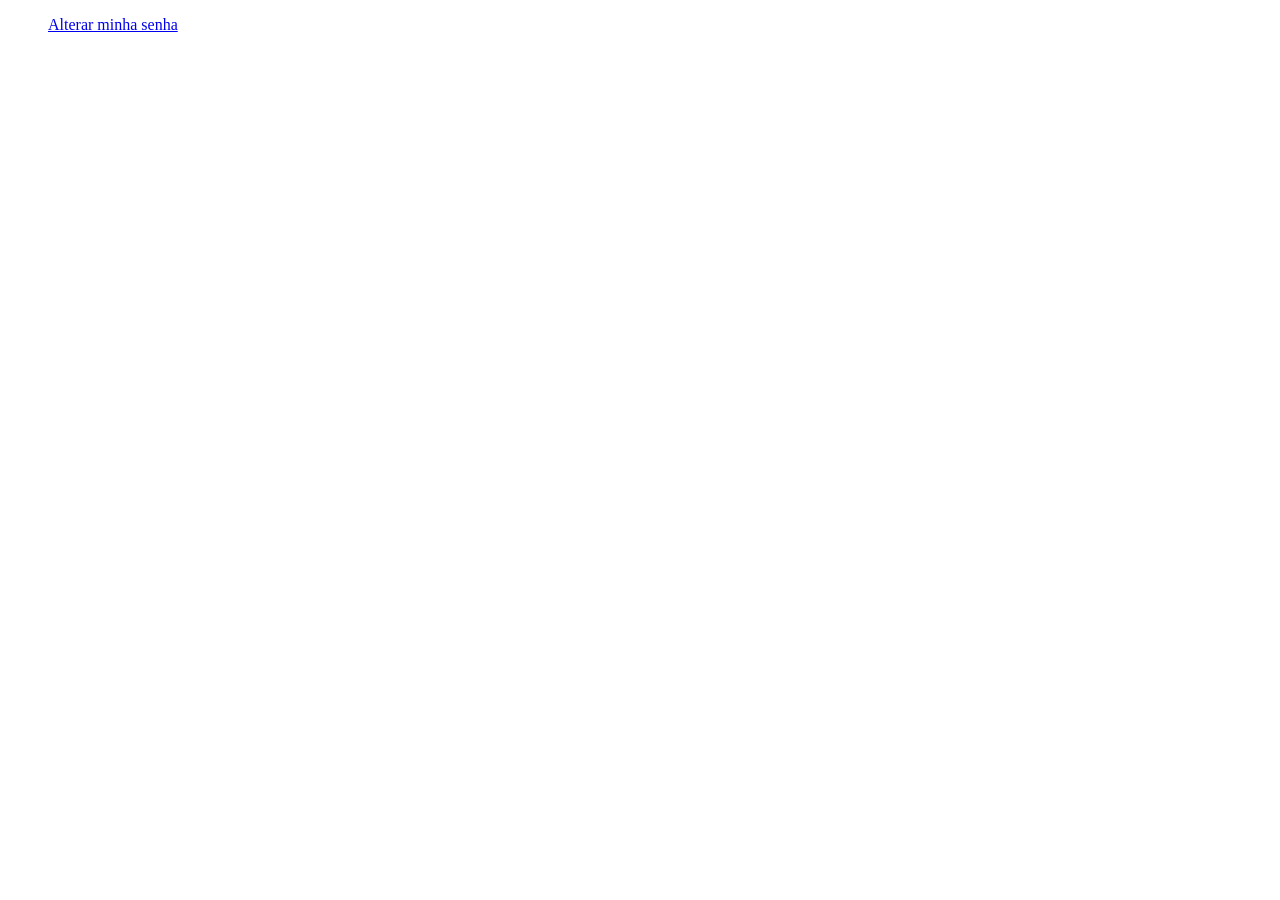
==== src/main/resources/static/adminDashboard.html @ c6657548 "refatorando corequisições do javascript" ====
<!DOCTYPE html>
<html lang="en">
<head>
    <meta charset="UTF-8">
    <meta name="viewport" content="width=device-width, initial-scale=1.0">
    <title>Painel Admin</title>
    <link rel="stylesheet" href="../css/global.css">
    <link rel="stylesheet" href="../css/adminDashboard/style.css">
</head>
<body>
    <header>
        <ul>
            <a href="alterarSenha.html">Alterar minha senha</a>
            
        </ul>
    </header>
    <main>
        <table id="tabela alunos"></table>
    </main>
    <script src="../js/alunos.js"></script>
    <script src="../js/api.js"></script>
</body>
</html>
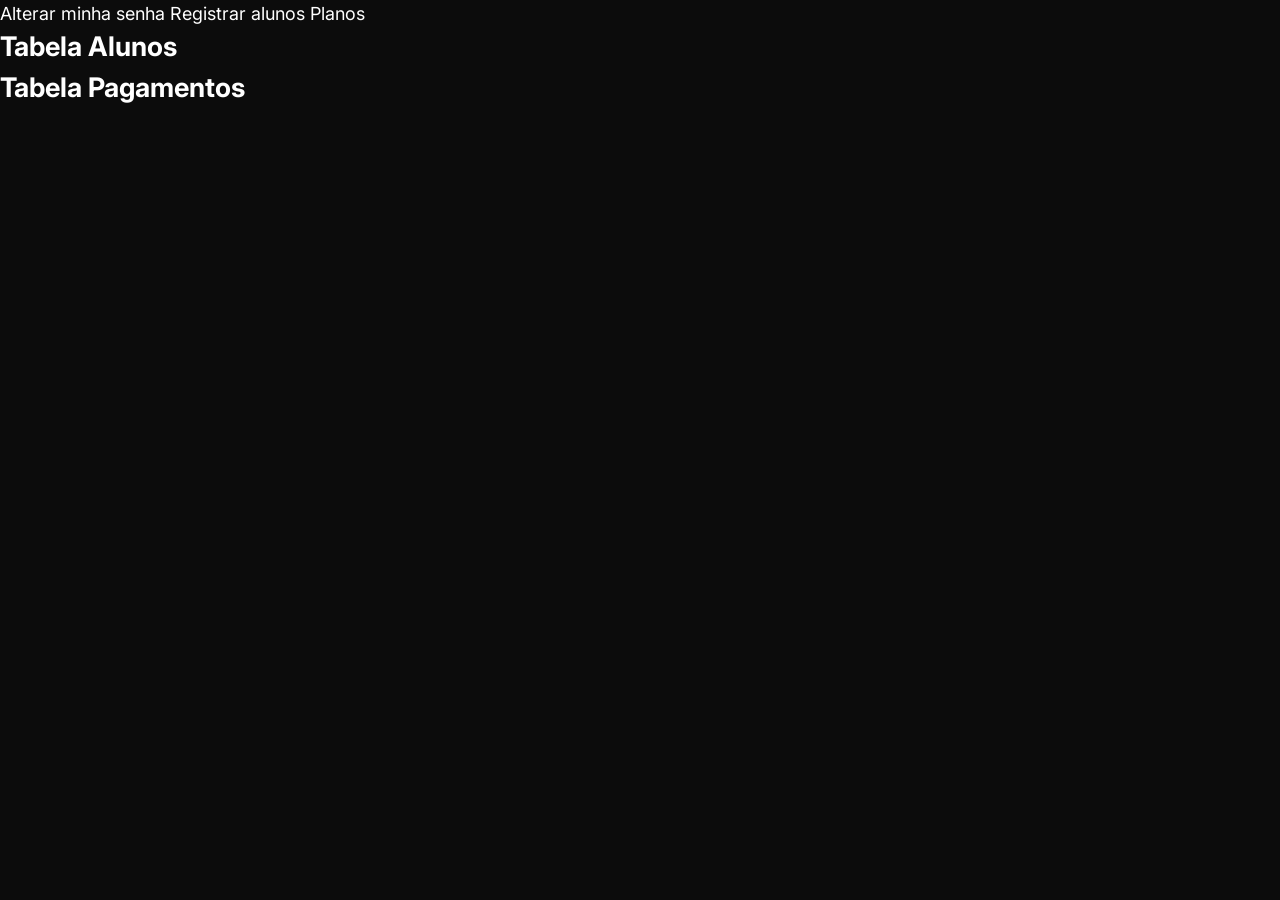
==== commit 197a841f: "refatoração: endpoints, bugs no frontend, e classes model/service etc" ====
--- a/src/main/resources/static/adminDashboard.html
+++ b/src/main/resources/static/adminDashboard.html
@@ -3,21 +3,27 @@
 <head>
     <meta charset="UTF-8">
     <meta name="viewport" content="width=device-width, initial-scale=1.0">
-    <title>Painel Admin</title>
-    <link rel="stylesheet" href="../css/global.css">
-    <link rel="stylesheet" href="../css/adminDashboard/style.css">
+    <title>The Beetles</title>
+    <link rel="stylesheet" href="css/global.css">
+    <link rel="stylesheet" href="css/adminDashboard/style.css">
 </head>
 <body>
     <header>
         <ul>
             <a href="alterarSenha.html">Alterar minha senha</a>
-            
+            <a href="registrarAluno.html">Registrar alunos</a>
+            <a href="planos.html">Planos</a>
         </ul>
     </header>
     <main>
-        <table id="tabela alunos"></table>
+        <h2>Tabela Alunos</h2>
+        <table id="tabelaAlunos"></table>
+        <h2>Tabela Pagamentos</h2>
+        <table id="tabelaPagamentos"></table>
     </main>
-    <script src="../js/alunos.js"></script>
-    <script src="../js/api.js"></script>
+    <script src="js/api.js"></script>
+    <script src="js/alunos.js"></script>
+    <script src="js/pagamentos.js"></script>
+
 </body>
 </html>
--- a/src/main/resources/static/css/global.css
+++ b/src/main/resources/static/css/global.css
@@ -0,0 +1,70 @@
+@charset "UTF-8";
+@import url('https://fonts.googleapis.com/css2?family=Inter:ital,opsz,wght@0,14..32,100..900;1,14..32,100..900&display=swap');
+
+:root {
+    --fonte01: 'Inter', serif;
+}
+
+* {
+    box-sizing: border-box;
+    margin: 0;
+    padding: 0;
+    scroll-behavior: smooth;
+}
+
+a {
+    color: white;
+    text-decoration: none;
+}
+
+a:hover {
+    text-decoration: underline;
+}
+
+body {
+    background-color: #0c0c0c;
+    color: white;
+    font-family: var(--fonte01);
+    font-size: large;
+    line-height: 1.5;
+}
+
+footer {
+    align-items: center;
+    background-color: #e97123;
+    display: flex;
+    height: 5vh;
+    justify-content: center;
+}
+
+.sublinks {
+    display: flex;
+    gap: 2vh;
+}
+
+#abatopo {
+    align-items: center;
+    background-color: #e97123;
+    display: flex;
+    height: 10vh;
+    justify-content: space-between;
+    padding: 0 1.5% 0 1.5%;
+    position: sticky;
+    top: 0;
+    width: 100%;
+}
+
+#insta {
+    color: linear-gradient(#833ab4, #e1306c);
+    /*não funciona*/
+}
+
+#zap {
+    color: #25d366;
+}
+th{
+    padding:1%;
+}
+td{
+    padding:1%;
+}
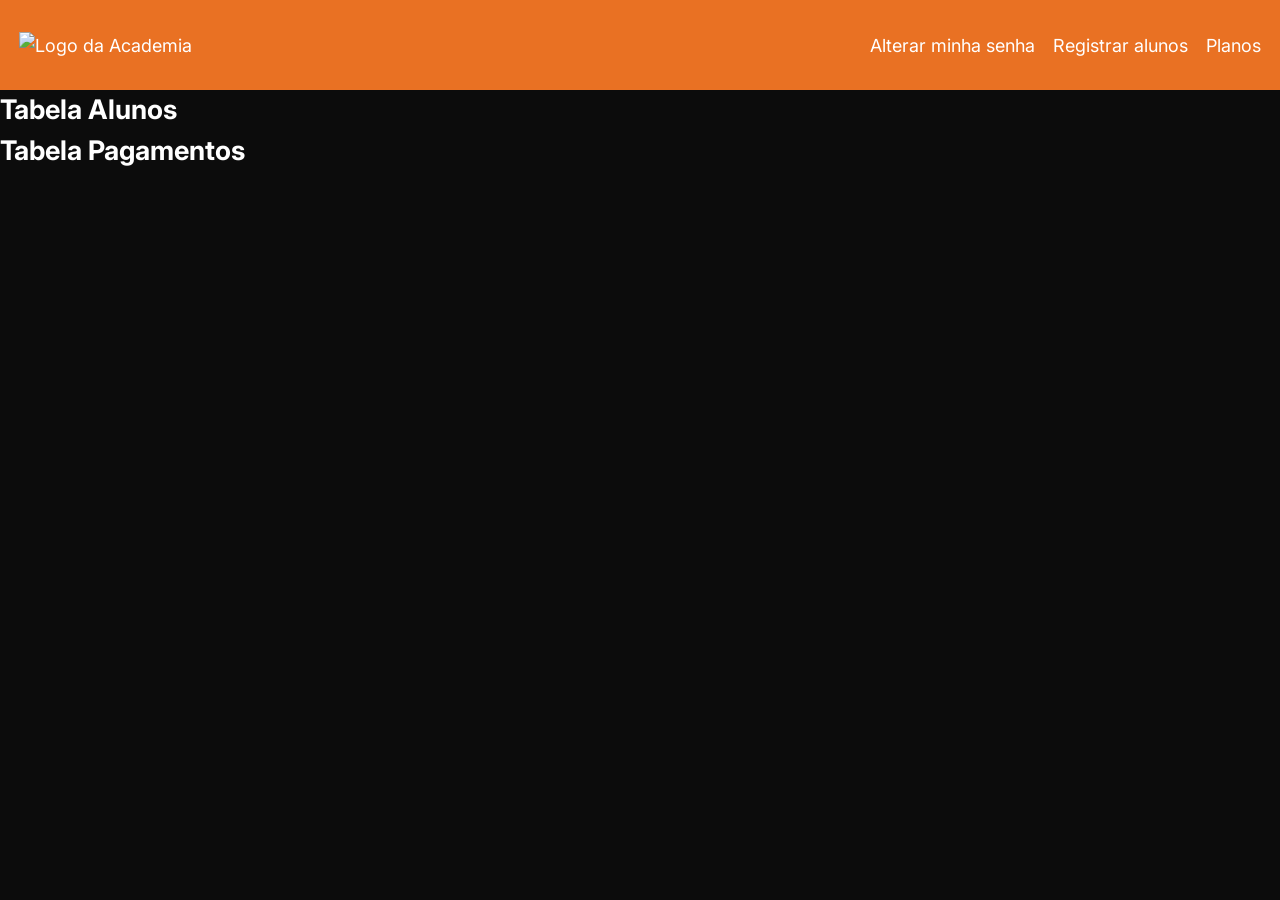
==== commit 74ea40dc: "merge/refatoraçÃão frontend" ====
--- a/src/main/resources/static/adminDashboard.html
+++ b/src/main/resources/static/adminDashboard.html
@@ -1,5 +1,6 @@
 <!DOCTYPE html>
 <html lang="en">
+
 <head>
     <meta charset="UTF-8">
     <meta name="viewport" content="width=device-width, initial-scale=1.0">
@@ -7,13 +8,19 @@
     <link rel="stylesheet" href="css/global.css">
     <link rel="stylesheet" href="css/adminDashboard/style.css">
 </head>
+
 <body>
-    <header>
-        <ul>
-            <a href="alterarSenha.html">Alterar minha senha</a>
-            <a href="registrarAluno.html">Registrar alunos</a>
-            <a href="planos.html">Planos</a>
-        </ul>
+    <header id="abatopo">
+        <a href="index.html">
+            <img src="elements/logo-ctjs.png" alt="Logo da Academia">
+        </a>
+        <nav id="navbar">
+            <ul class="sublinks">
+                <a href="alterarSenha.html">Alterar minha senha</a>
+                <a href="registrarAluno.html">Registrar alunos</a>
+                <a href="planos.html">Planos</a>
+            </ul>
+        </nav>
     </header>
     <main>
         <h2>Tabela Alunos</h2>
@@ -24,6 +31,6 @@
     <script src="js/api.js"></script>
     <script src="js/alunos.js"></script>
     <script src="js/pagamentos.js"></script>
+</body>
 
-</body>
 </html>
--- a/src/main/resources/static/css/global.css
+++ b/src/main/resources/static/css/global.css
@@ -1,8 +1,10 @@
 @charset "UTF-8";
 @import url('https://fonts.googleapis.com/css2?family=Inter:ital,opsz,wght@0,14..32,100..900;1,14..32,100..900&display=swap');
+@import url('https://fonts.googleapis.com/css2?family=Oswald:wght@200..700&display=swap');
 
 :root {
     --fonte01: 'Inter', serif;
+    --fonte02: 'Oswald', serif;
 }
 
 * {
@@ -33,8 +35,18 @@
     align-items: center;
     background-color: #e97123;
     display: flex;
+    font-family: var(--fonte02);
+    font-size: 16px;
     height: 5vh;
     justify-content: center;
+}
+
+td {
+    padding: 1%;
+}
+
+th {
+    padding: 1%;
 }
 
 .sublinks {
@@ -54,17 +66,71 @@
     width: 100%;
 }
 
-#insta {
-    color: linear-gradient(#833ab4, #e1306c);
-    /*não funciona*/
+#btnInstagram{
+    max-height: 4vh;    
+    width: 10%;
+    border-radius: 50px;
+    background: linear-gradient(to right, #833ab4, #fd1d1d);
+    color: white;
+    box-shadow: rgba(0, 0, 0, 0.08) 0px 0px 5px;
+    outline: none;
+    padding: 1.5%;
+    display: flex;
+    justify-content: center;
+    align-items: center;
+    flex-direction: row-reverse;
+    gap: 2%;
 }
 
-#zap {
-    color: #25d366;
+#btnInstagram a{
+    text-decoration: none;
+}
+table {
+    width: 60%;
 }
 th{
-    padding:1%;
+    padding:2%;
 }
 td{
-    padding:1%;
+    padding:2%;
+    text-align: center;
+}
+
+#btnInstagram:hover {
+    background: linear-gradient(#c13584, #e1306c);
+    cursor: pointer;transform: scale(1.02);
+    transition: transform 0.1s ease-in;
+}
+
+#btnWhatsapp{
+    max-height: 4vh;    
+    width: 10%;
+    border-radius: 50px;
+    background-color: #25d366;
+    color: white;
+    box-shadow: rgba(0, 0, 0, 0.08) 0px 0px 5px;
+    outline: none;
+    padding: 1.5%;
+    display: flex;
+    justify-content: center;
+    align-items: center;
+    flex-direction: row-reverse;
+    gap: 2%;
+}
+
+#btnWhatsapp a{
+    text-decoration: none;
+}
+
+#btnWhatsapp:hover {
+    background-color: #128c7e;
+    cursor: pointer;transform: scale(1.02);
+    transition: transform 0.1s ease-in;
+}
+
+#contatos {
+    width: 100%;
+    display: flex;
+    justify-content: center;
+    gap: 1%;
 }
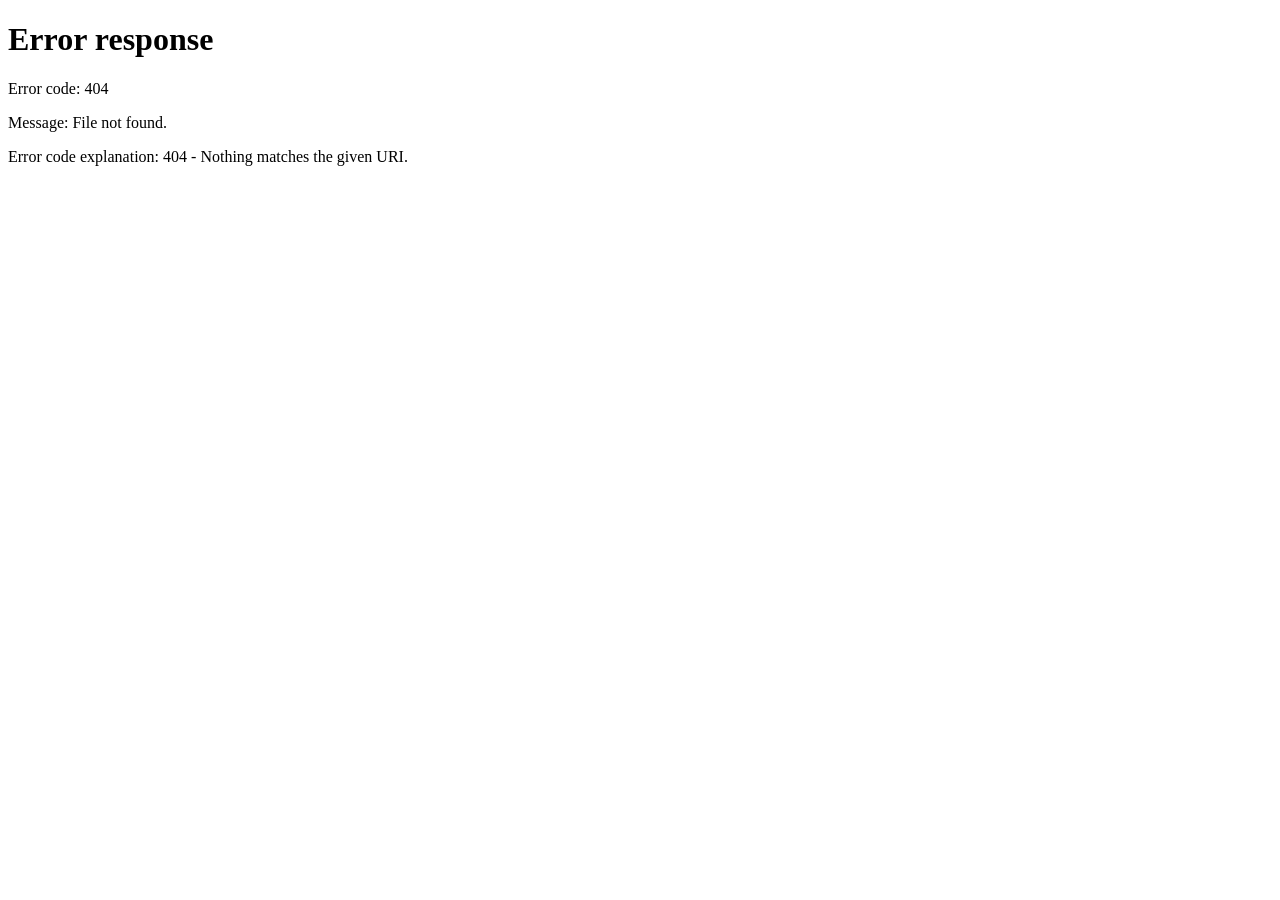
==== commit 9b0dba62: "Merge branch 'main' of https://github.com/andersonjrg/projeto-integrador-The-Beetles- sh: line 1: wq" ====
--- a/src/main/resources/static/adminDashboard.html
+++ b/src/main/resources/static/adminDashboard.html
@@ -25,9 +25,12 @@
     <main>
         <h2>Tabela Alunos</h2>
         <table id="tabelaAlunos"></table>
+        <div id="paginacaoAlunos"></div>
         <h2>Tabela Pagamentos</h2>
         <table id="tabelaPagamentos"></table>
+        <div id="paginacaoPagamentos"></div>
     </main>
+    <script src="js/auth.js"></script>
     <script src="js/api.js"></script>
     <script src="js/alunos.js"></script>
     <script src="js/pagamentos.js"></script>
--- a/src/main/resources/static/css/global.css
+++ b/src/main/resources/static/css/global.css
@@ -133,4 +133,8 @@
     display: flex;
     justify-content: center;
     gap: 1%;
+}
+button {
+    padding: 1%;
+    margin: 1%;
 }
--- a/src/main/resources/static/css/adminDashboard/style.css
+++ b/src/main/resources/static/css/adminDashboard/style.css
@@ -0,0 +1,4 @@
+#abatopo {
+    justify-content: center;
+    gap: 5%;
+}
